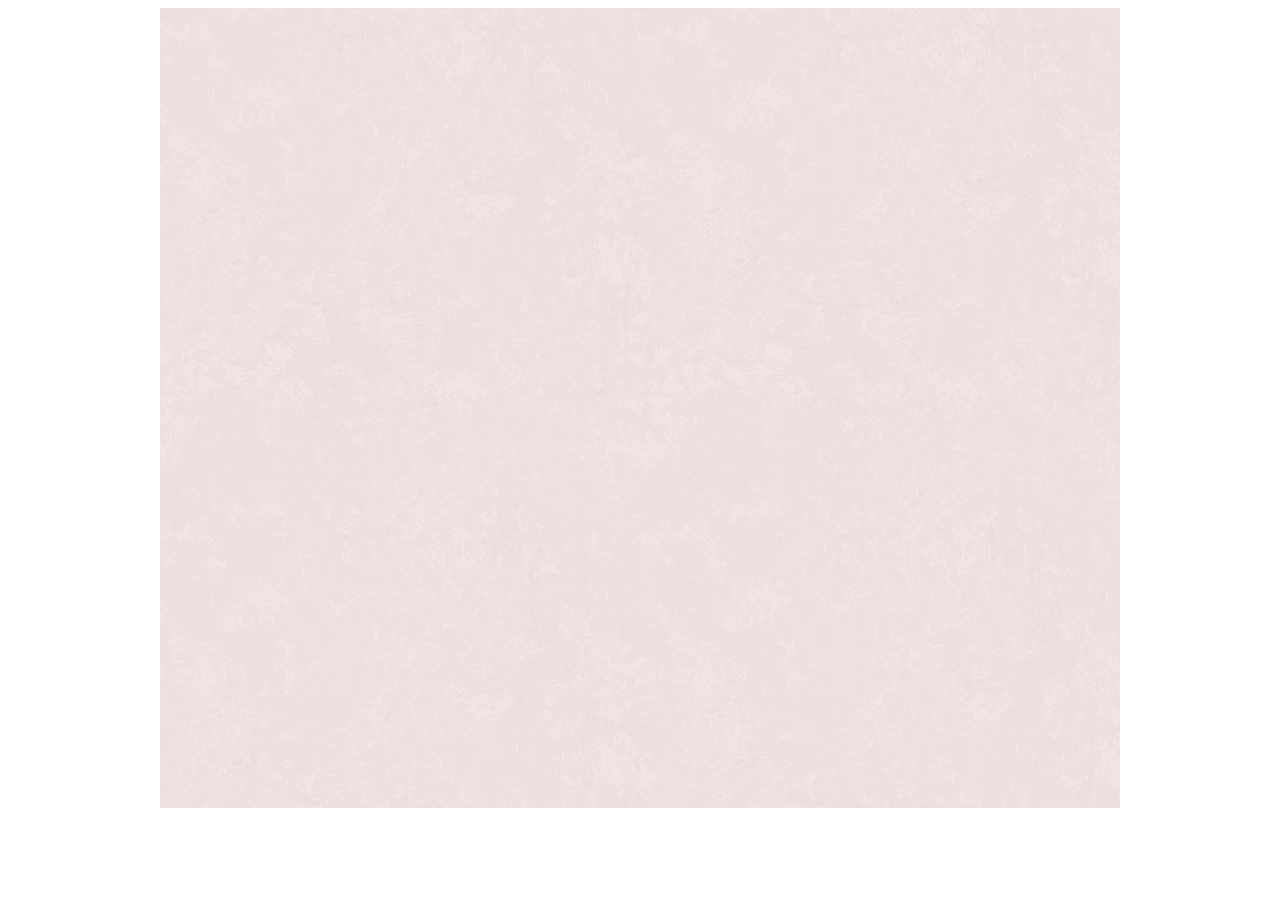
==== index.html @ 3ec0c60b "version 1.0" ====
<!DOCTYPE html>
<html>
	<head>
			<title>Agnes T. CV</title>
			<link rel="stylesheet" type="text/css" href="style.css" />
	</head>
	<body>
		<div id="wrapper">
			<div id="header">
				<div id="spacerHead"></div>
				<div id="menu"></div>
			</div>
			<div id="middle">
				<div id="sideLeft"></div>
				<div id="main"></div>
				<div id="sideRight"></div>
			</div>
			<div id="footer"></div>
		</div>	
	</body>
</html>
---- style.css ----
#wrapper
{
	height:800px;
	width:960px;
	margin:0 auto;
	background-image:url("pink_rice.png");
}

#header,#footer
{
	height:15%;
	width:100%;
	
}


#header
{
	
}

#spacerHead
{
	
	
}

#menu
{
	
}

#middle
{
	height:70%;
	width:100%;
}

#sideLeft,#main,#sideRight
{
	height:100%;
	float:left;
	
}

#sideLeft,#sideRight
{
	width:15%;
}

#sideLeft
{
	
}

#main
{
	
}

#sideRight
{
	
}

#footer
{
	
}
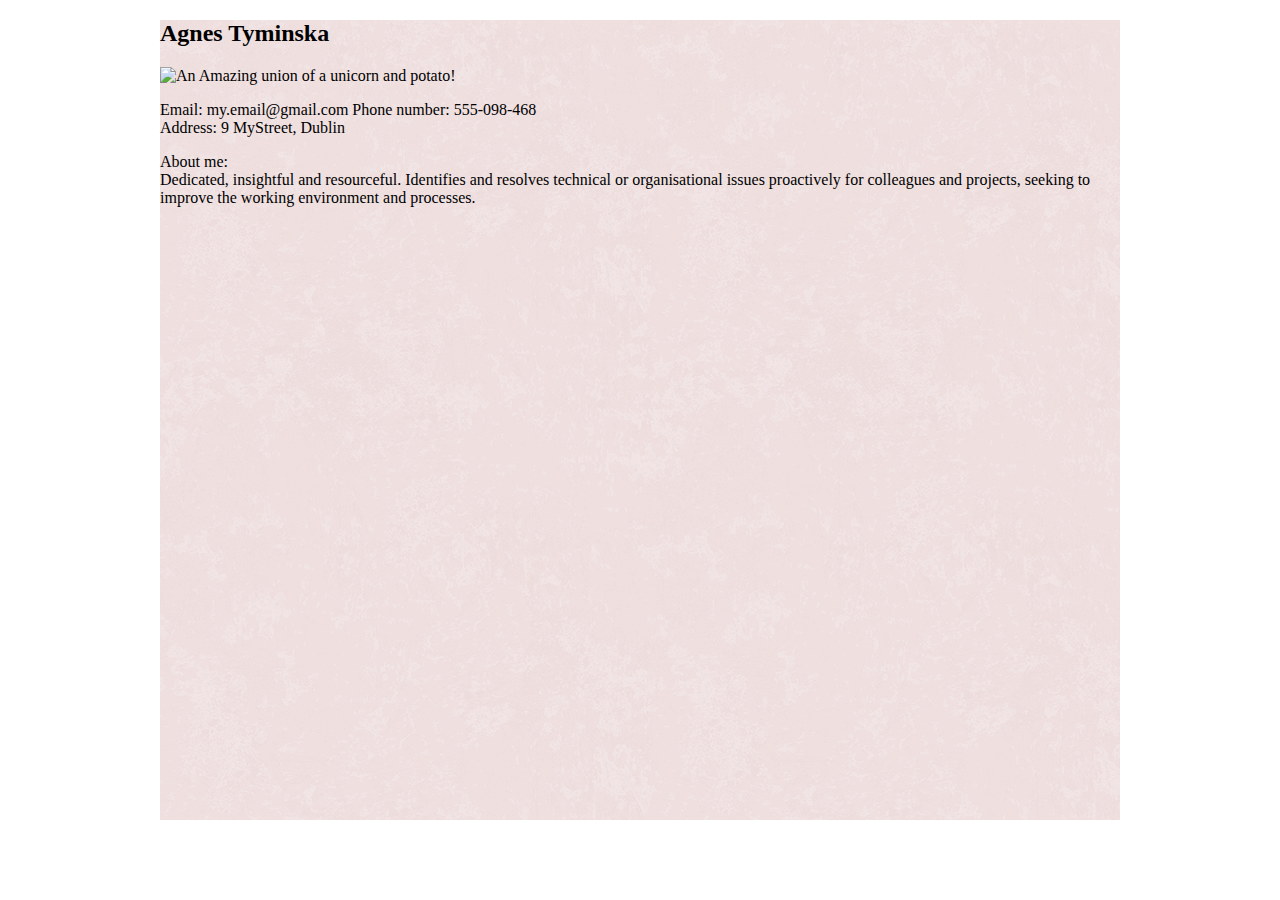
==== commit 5e068b80: "Added more details" ====
--- a/index.html
+++ b/index.html
@@ -7,8 +7,19 @@
 	<body>
 		<div id="wrapper">
 			<div id="header">
-				<div id="spacerHead"></div>
-				<div id="menu"></div>
+				<div id="myName">
+					<h2>Agnes Tyminska</h2>
+				</div>
+				<div id="picture">
+					<img id="unitato" src="unitato.png" alt="An Amazing union of a unicorn and potato!">
+				</div>
+				<div id="contact">
+					<p id="contactInfo"><span class="thick">Email:</span> my.email@gmail.com <span class="thick">Phone number:</span> 555-098-468 <br> <span class="thick">Address:</span> 9 MyStreet, Dublin</p>
+				</div>
+				<div id="aboutMe">
+					<p id="aboutText"><span class="thick">About me:</span><br>Dedicated, insightful and resourceful. Identifies and resolves technical or organisational issues proactively for colleagues and projects, seeking to improve the working environment and processes.</p>
+				</div>
+				
 			</div>
 			<div id="middle">
 				<div id="sideLeft"></div>
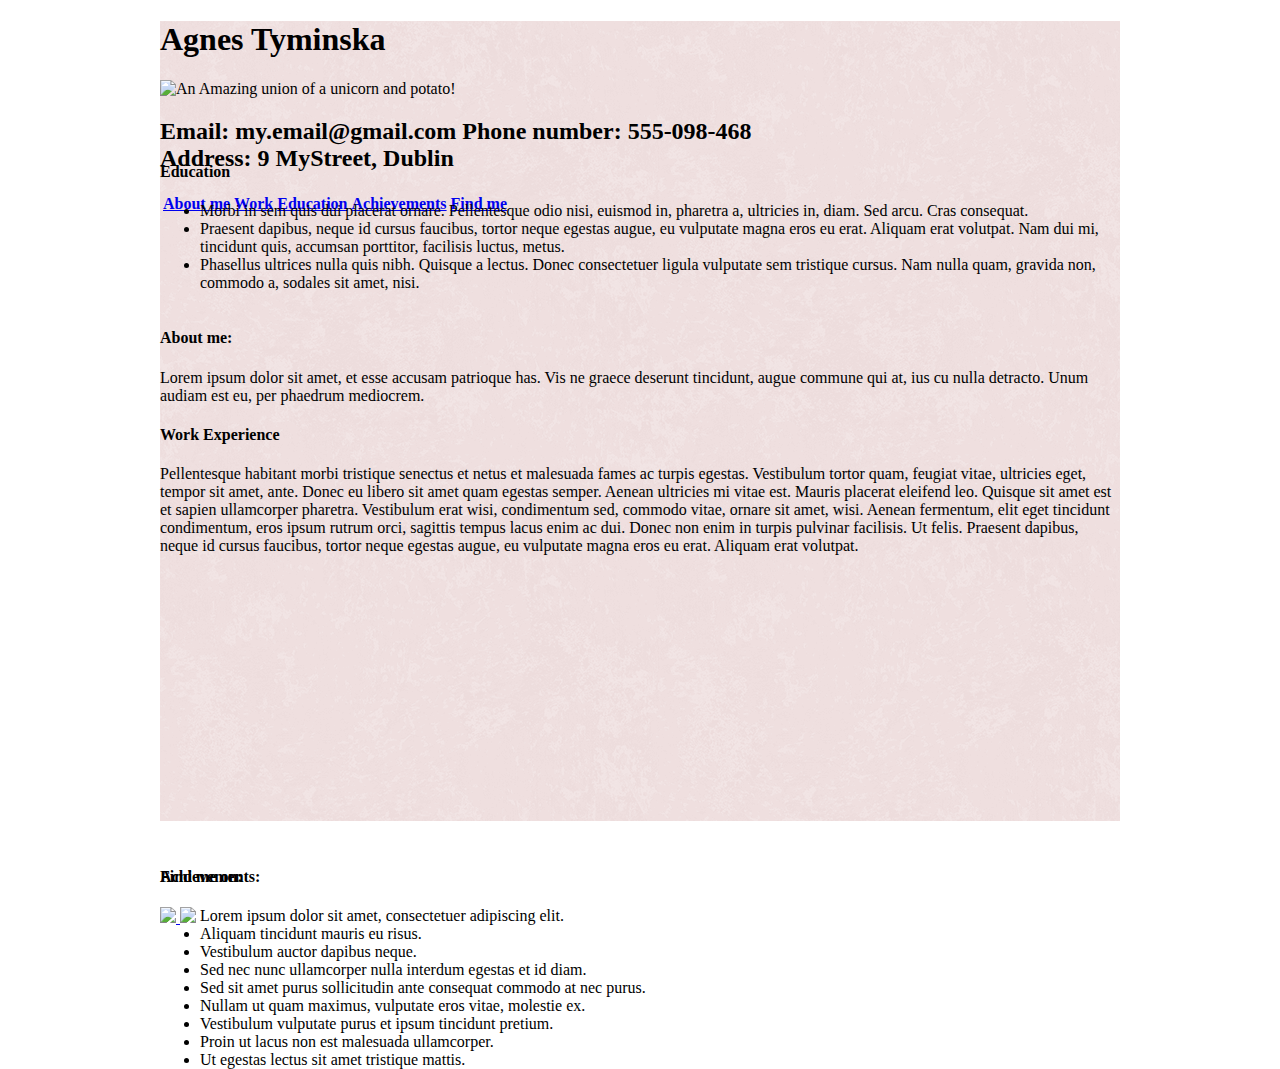
==== commit 18b3dbff: "fixed" ====
--- a/index.html
+++ b/index.html
@@ -8,25 +8,70 @@
 		<div id="wrapper">
 			<div id="header">
 				<div id="myName">
-					<h2>Agnes Tyminska</h2>
+					<h1>Agnes Tyminska</h1>
 				</div>
 				<div id="picture">
-					<img id="unitato" src="unitato.png" alt="An Amazing union of a unicorn and potato!">
+					<img id="unitato" src="images/unitato.png" alt="An Amazing union of a unicorn and potato!">
 				</div>
 				<div id="contact">
-					<p id="contactInfo"><span class="thick">Email:</span> my.email@gmail.com <span class="thick">Phone number:</span> 555-098-468 <br> <span class="thick">Address:</span> 9 MyStreet, Dublin</p>
+					<h2 id="contactInfo"><span class="big">Email:</span> my.email@gmail.com <span id="bigPhone" class="big">Phone number:</span> 555-098-468 <br> <span class="big">Address:</span> 9 MyStreet, Dublin</h2>
 				</div>
-				<div id="aboutMe">
-					<p id="aboutText"><span class="thick">About me:</span><br>Dedicated, insightful and resourceful. Identifies and resolves technical or organisational issues proactively for colleagues and projects, seeking to improve the working environment and processes.</p>
+				<div id="menu">
+					<table>
+						<tr>
+							<th><a href="#aboutMe">About me</a></th>
+							<th><a href="#work">Work</a></th>
+							<th><a href="#edu">Education</a></th>
+							<th><a href="#achiev">Achievements</a></th>
+							<th><a href="#footer">Find me</a></th>
+						</tr>
+					</table>
 				</div>
 				
 			</div>
 			<div id="middle">
-				<div id="sideLeft"></div>
-				<div id="main"></div>
-				<div id="sideRight"></div>
+				<div id="edu">
+					<h4>Education</h4>
+					<ul>
+						<li>Morbi in sem quis dui placerat ornare. Pellentesque odio nisi, euismod in, pharetra a, ultricies in, diam. Sed arcu. Cras consequat.</li>
+						<li>Praesent dapibus, neque id cursus faucibus, tortor neque egestas augue, eu vulputate magna eros eu erat. Aliquam erat volutpat. Nam dui mi, tincidunt quis, accumsan porttitor, facilisis luctus, metus.</li>
+						<li>Phasellus ultrices nulla quis nibh. Quisque a lectus. Donec consectetuer ligula vulputate sem tristique cursus. Nam nulla quam, gravida non, commodo a, sodales sit amet, nisi.</li>
+					</ul>
+				</div>
+				<div id="main">
+					<div id="aboutMe">
+						<h4 id="aboutText">About me:</h4>
+							<p>Lorem ipsum dolor sit amet, et esse accusam patrioque has. Vis ne graece deserunt tincidunt, augue commune qui at, ius cu nulla detracto. Unum audiam est eu, per phaedrum mediocrem.</p>
+					</div>
+					<div id="work">
+						<h4>Work Experience</h4>
+							<p>Pellentesque habitant morbi tristique senectus et netus et malesuada fames ac turpis egestas. Vestibulum tortor quam, feugiat vitae, ultricies eget, tempor sit amet, ante. Donec eu libero sit amet quam egestas semper. Aenean ultricies mi vitae est. Mauris placerat eleifend leo. Quisque sit amet est et sapien ullamcorper pharetra. Vestibulum erat wisi, condimentum sed, commodo vitae, ornare sit amet, wisi. Aenean fermentum, elit eget tincidunt condimentum, eros ipsum rutrum orci, sagittis tempus lacus enim ac dui. Donec non enim in turpis pulvinar facilisis. Ut felis. Praesent dapibus, neque id cursus faucibus, tortor neque egestas augue, eu vulputate magna eros eu erat. Aliquam erat volutpat.</p>
+					</div>
+				</div>
+				<div id="achiev">
+					<h4>Achievements:</h4>
+					<ul>
+					   <li>Lorem ipsum dolor sit amet, consectetuer adipiscing elit.</li>
+					   <li>Aliquam tincidunt mauris eu risus.</li>
+					   <li>Vestibulum auctor dapibus neque.</li>
+					   <li>Sed nec nunc ullamcorper nulla interdum egestas et id diam.</li>
+					   <li>Sed sit amet purus sollicitudin ante consequat commodo at nec purus.</li>
+					   <li>Nullam ut quam maximus, vulputate eros vitae, molestie ex.</li>
+					   <li>Vestibulum vulputate purus et ipsum tincidunt pretium.</li>
+					   <li>Proin ut lacus non est malesuada ullamcorper.</li>
+					   <li>Ut egestas lectus sit amet tristique mattis.</li>
+					</ul>
+				</div>
+				
 			</div>
-			<div id="footer"></div>
+			<div id="footer">
+				<h4>Find me on:</h4>
+					<p>
+						<a href="https://www.linkedin.com"><img src="images/li.png">
+						<a id="gMSS" href="https://www.facebook.com"><img src="images/fb.png">
+					</p>
+			
+			</div>
 		</div>	
 	</body>
 </html>